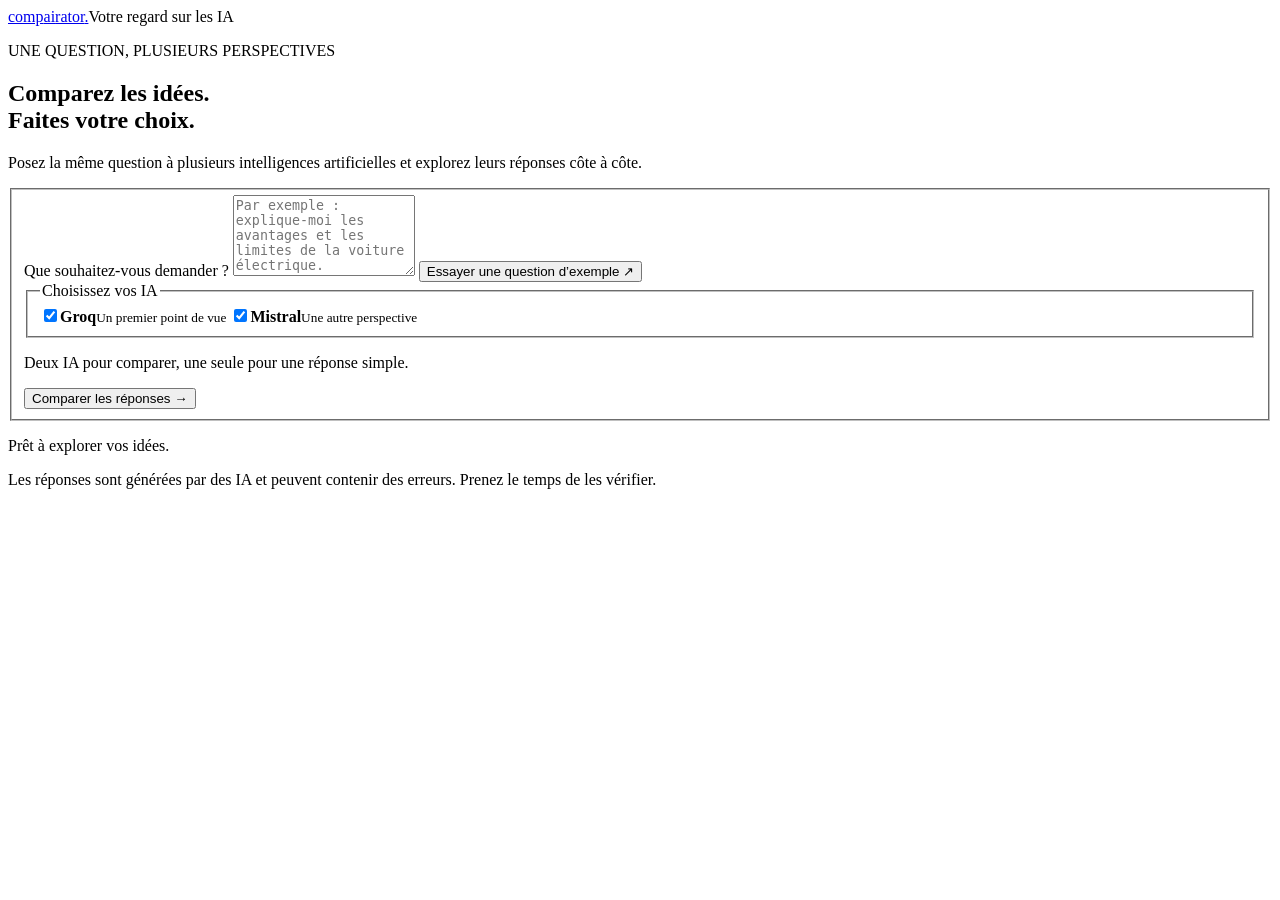
==== src/main/resources/static/compairator-ui/index.html @ 2c077e24 "feat: add comparison web interface and launch documentation" ====
<!doctype html>
<html lang="fr">
<head>
  <meta charset="utf-8">
  <meta name="viewport" content="width=device-width, initial-scale=1">
  <title>Compairator — Comparer les IA</title>
  <link rel="stylesheet" href="/compairator-ui/styles.css">
  <script src="/compairator-ui/app.js" defer></script>
</head>
<body>
  <header><a href="/" class="brand">comp<span>ai</span>rator<span class="dot">.</span></a><span>Votre regard sur les IA</span></header>
  <main>
    <section class="intro"><p class="eyebrow">UNE QUESTION, PLUSIEURS PERSPECTIVES</p><h1>Comparez les idées.<br>Faites votre choix.</h1><p>Posez la même question à plusieurs intelligences artificielles et explorez leurs réponses côte à côte.</p></section>
    <form id="compare-form">
      <fieldset id="controls">
        <label for="prompt" class="label">Que souhaitez-vous demander ?</label>
        <textarea id="prompt" name="prompt" rows="5" required placeholder="Par exemple : explique-moi les avantages et les limites de la voiture électrique."></textarea>
        <button type="button" id="example" class="example">Essayer une question d’exemple ↗</button>
        <fieldset class="providers"><legend>Choisissez vos IA</legend>
          <label><input type="checkbox" name="provider" value="GROQ" checked><span><strong>Groq</strong><small>Un premier point de vue</small></span></label>
          <label><input type="checkbox" name="provider" value="MISTRAL" checked><span><strong>Mistral</strong><small>Une autre perspective</small></span></label>
        </fieldset>
        <div class="actions"><p>Deux IA pour comparer, une seule pour une réponse simple.</p><button type="submit" id="submit">Comparer les réponses →</button></div>
      </fieldset>
    </form>
    <p id="status" role="status" aria-live="polite">Prêt à explorer vos idées.</p>
    <p id="error" role="alert" hidden></p>
    <section id="results-section" aria-labelledby="results-title" hidden><h2 id="results-title">Les réponses à votre question</h2><p id="question"></p><div id="results"></div></section>
    <footer>Les réponses sont générées par des IA et peuvent contenir des erreurs. Prenez le temps de les vérifier.</footer>
  </main>
</body>
</html>
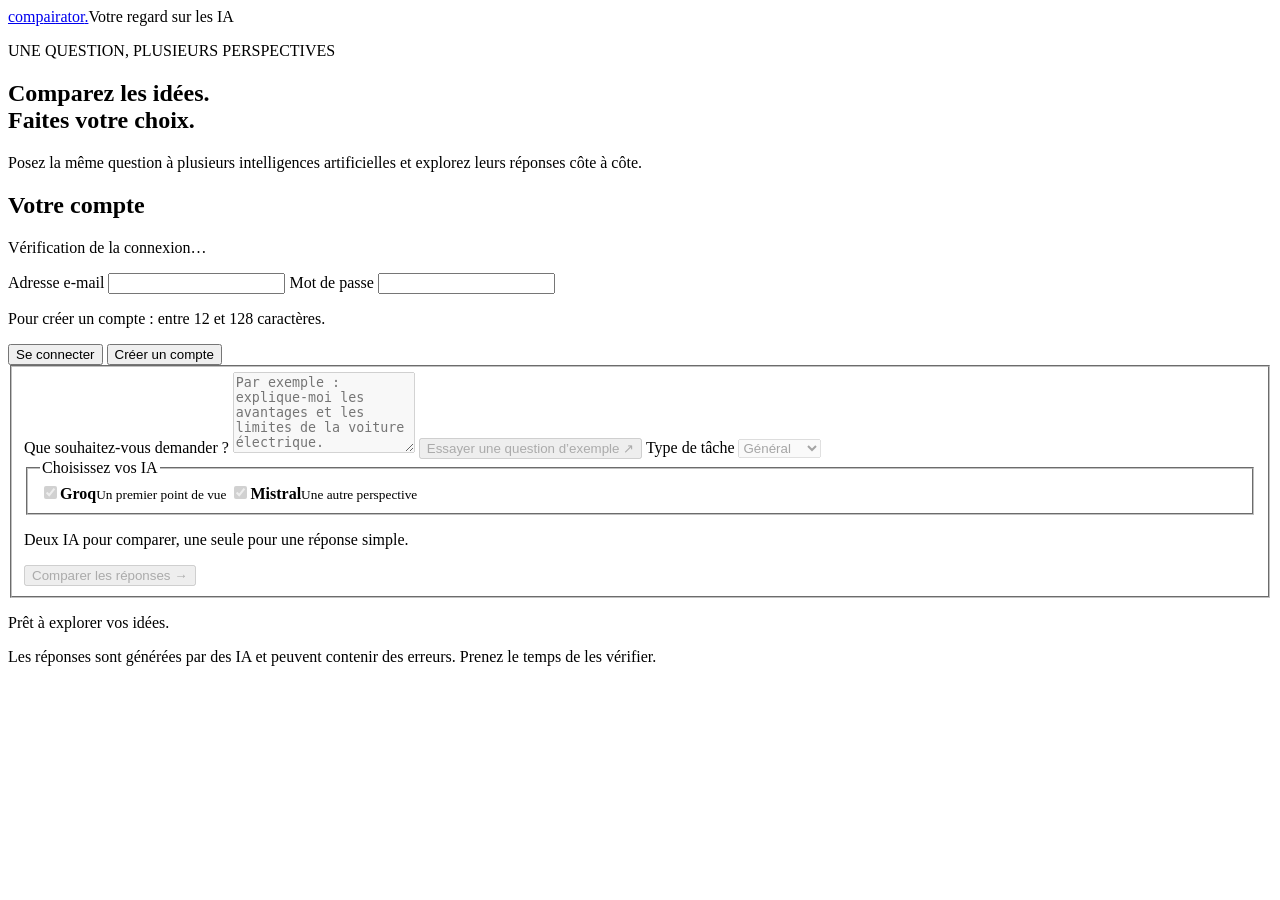
==== commit 935fad76: "feat: add user accounts, comparison feedback and business KPIs" ====
--- a/src/main/resources/static/compairator-ui/index.html
+++ b/src/main/resources/static/compairator-ui/index.html
@@ -11,11 +11,34 @@
   <header><a href="/" class="brand">comp<span>ai</span>rator<span class="dot">.</span></a><span>Votre regard sur les IA</span></header>
   <main>
     <section class="intro"><p class="eyebrow">UNE QUESTION, PLUSIEURS PERSPECTIVES</p><h1>Comparez les idées.<br>Faites votre choix.</h1><p>Posez la même question à plusieurs intelligences artificielles et explorez leurs réponses côte à côte.</p></section>
+    <section id="account" aria-labelledby="account-title">
+      <h2 id="account-title">Votre compte</h2>
+      <p id="account-status" role="status" aria-live="polite">Vérification de la connexion…</p>
+      <form id="account-form">
+        <label class="label" for="email">Adresse e-mail</label>
+        <input id="email" type="email" maxlength="254" autocomplete="username" required>
+        <label class="label" for="password">Mot de passe</label>
+        <input id="password" type="password" maxlength="128" autocomplete="current-password" required>
+        <p>Pour créer un compte : entre 12 et 128 caractères.</p>
+        <div class="actions">
+          <button type="submit">Se connecter</button>
+          <button type="button" id="register">Créer un compte</button>
+        </div>
+      </form>
+      <button type="button" id="logout" hidden>Se déconnecter</button>
+      <p id="account-error" role="alert" hidden></p>
+    </section>
     <form id="compare-form">
-      <fieldset id="controls">
+      <fieldset id="controls" disabled>
         <label for="prompt" class="label">Que souhaitez-vous demander ?</label>
         <textarea id="prompt" name="prompt" rows="5" required placeholder="Par exemple : explique-moi les avantages et les limites de la voiture électrique."></textarea>
         <button type="button" id="example" class="example">Essayer une question d’exemple ↗</button>
+        <label class="label" for="task-type">Type de tâche</label>
+        <select id="task-type">
+          <option value="GENERAL">Général</option><option value="WRITING">Rédaction</option>
+          <option value="CODING">Code</option><option value="SUMMARY">Résumé</option>
+          <option value="ANALYSIS">Analyse</option><option value="OTHER">Autre</option>
+        </select>
         <fieldset class="providers"><legend>Choisissez vos IA</legend>
           <label><input type="checkbox" name="provider" value="GROQ" checked><span><strong>Groq</strong><small>Un premier point de vue</small></span></label>
           <label><input type="checkbox" name="provider" value="MISTRAL" checked><span><strong>Mistral</strong><small>Une autre perspective</small></span></label>
@@ -25,7 +48,20 @@
     </form>
     <p id="status" role="status" aria-live="polite">Prêt à explorer vos idées.</p>
     <p id="error" role="alert" hidden></p>
-    <section id="results-section" aria-labelledby="results-title" hidden><h2 id="results-title">Les réponses à votre question</h2><p id="question"></p><div id="results"></div></section>
+    <section id="results-section" aria-labelledby="results-title" hidden>
+      <h2 id="results-title">Les réponses à votre question</h2><p id="question"></p><div id="results"></div>
+      <section id="feedback" aria-labelledby="feedback-title" hidden>
+        <h3 id="feedback-title">Quelle réponse préférez-vous ?</h3>
+        <p>Votre avis est facultatif. Chaque choix est enregistré automatiquement et peut être modifié : le nouveau choix remplace le précédent.</p>
+        <div id="preference-options" class="feedback-options"></div>
+        <div id="usefulness" hidden>
+          <p>Cette comparaison vous a-t-elle été utile ?</p>
+          <button type="button" data-useful="true">Oui</button>
+          <button type="button" data-useful="false">Non</button>
+        </div>
+        <p id="feedback-status" role="status" aria-live="polite"></p>
+      </section>
+    </section>
     <footer>Les réponses sont générées par des IA et peuvent contenir des erreurs. Prenez le temps de les vérifier.</footer>
   </main>
 </body>
